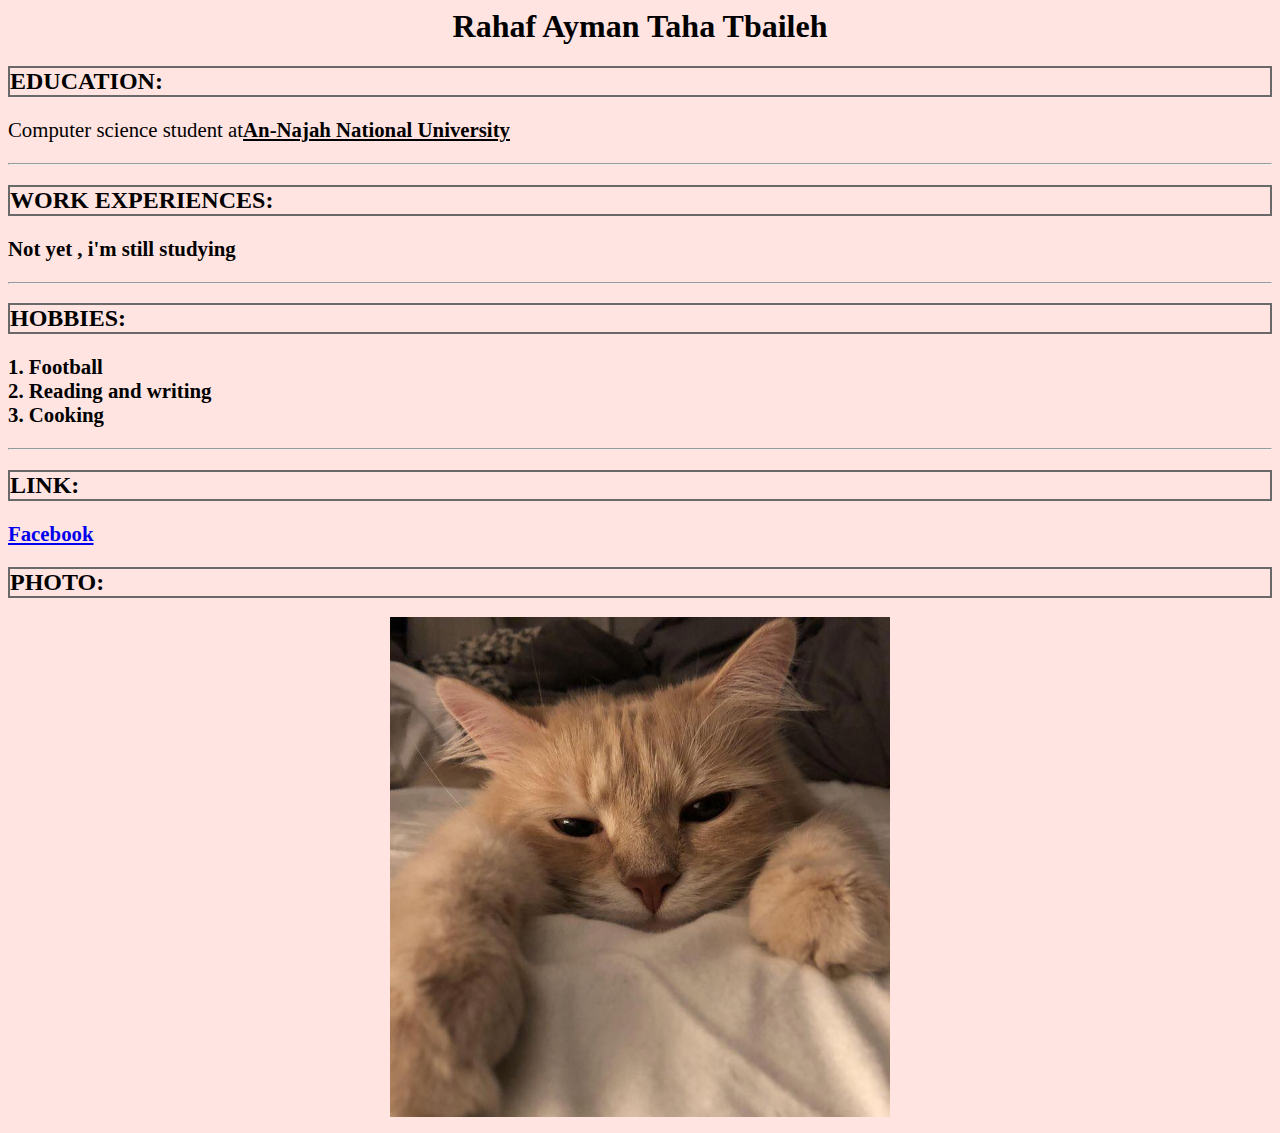
==== index.html @ c0c7f3c2 "Add files via upload" ====
<!DOCTYPE>
<html>
<title>Rahaf 161</title>
<body style ="background-color:MistyRose;">

<h1 style ="text-align:center";> 

Rahaf Ayman Taha Tbaileh
</h1>


<h2 style ="border :2px solid DimGray;"> EDUCATION: </h2>
<p style ="font-size:130%;"> Computer science student at<b><ins>An-Najah National University <b></ins> </p>
<hr>
<h2 style ="border :2px solid DimGray;"> WORK EXPERIENCES: </h2>
<p style ="font-size:130%;">  Not yet , i'm still studying<b>  </p>
<hr>
<h2 style ="border :2px solid DimGray;">  HOBBIES: </h2>
<p style ="font-size:130%;"> 1. Football  <br>2. Reading and writing <br> 3. Cooking <br> </p>
<hr>
<h2 style ="border :2px solid DimGray;">  LINK: </h2>
<p style ="font-size:130%;">  <a href="https://www.facebook.com/profile.php?id=100007737136926">Facebook</a></p> 
<h2 style ="border :2px solid DimGray;">  PHOTO: </h2>
 <p style ="text-align:center";><img src="photo_cat.jpg" alt="photo cat"width="500" height="500"> 
</p>
</body>
</html>
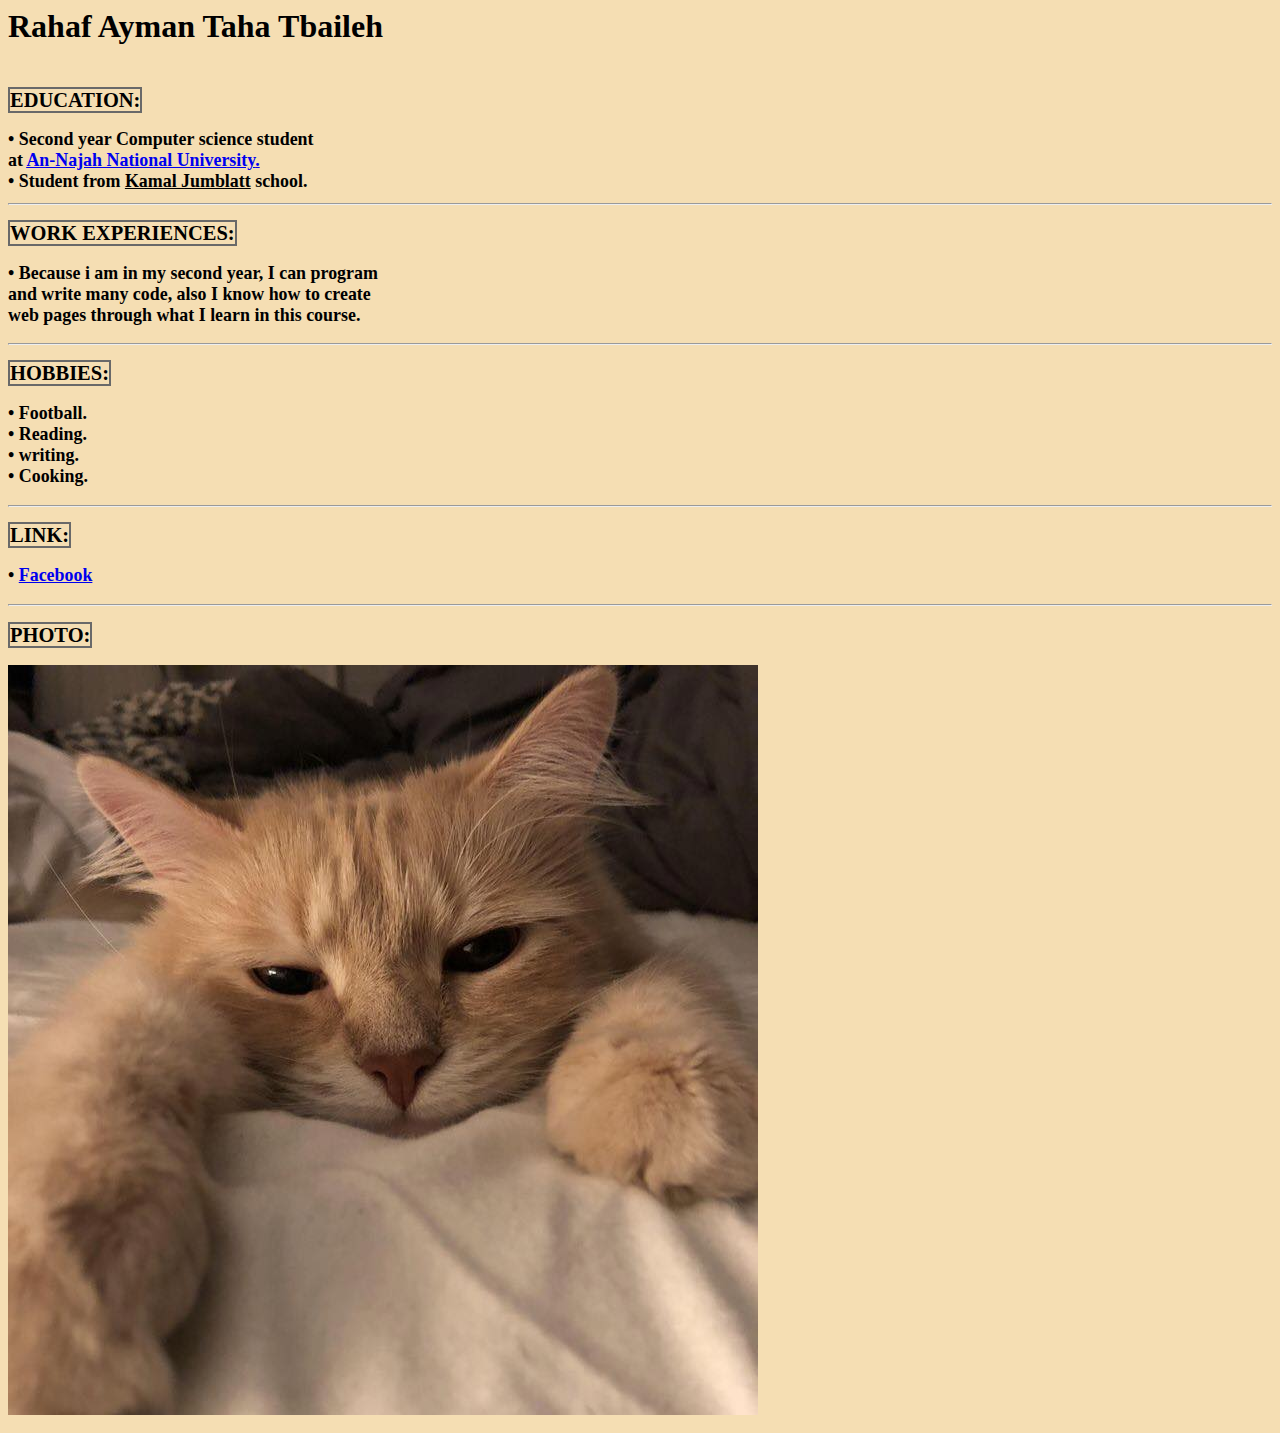
==== commit 371c40ff: "Update index.html" ====
--- a/index.html
+++ b/index.html
@@ -1,27 +1,38 @@
 <!DOCTYPE>
 <html>
 <title>Rahaf 161</title>
-<body style ="background-color:MistyRose;">
+<head>
+<link rel="stylesheet"href="mystyle.css">
+<meta name="viewport" content="width=device-width, initial-scale=1.0">
+</head>
+<body style=" background-color:wheat";>
 
-<h1 style ="text-align:center";> 
-
+<h1  > 
 Rahaf Ayman Taha Tbaileh
 </h1>
-
-
-<h2 style ="border :2px solid DimGray;"> EDUCATION: </h2>
-<p style ="font-size:130%;"> Computer science student at<b><ins>An-Najah National University <b></ins> </p>
+<style>
+h2{
+	font-size:1.6vw;
+  }
+ p,p1{ font-size:1.4vw;}
+}
+</style>
+<h2> <br><span style=" border :2px solid DimGray;"> EDUCATION:</span></h2>
+<h2 > 
+<p1 > <b> • Second year Computer science student     <br>  at <a href="https://www.najah.edu/ar/"><ins>An-Najah National University<b></ins>.<br></a>
+ • Student from <ins>Kamal Jumblatt</ins> school.</p1>
+<hr></h2>
+<h2 ><span style=" border :2px solid DimGray;"> WORK EXPERIENCES:<span> </h2>
+<p> <b> • Because i am in my second year, I can program  <br>and write many code, also I know how to create <br> web pages through what I learn in this course. </p>
 <hr>
-<h2 style ="border :2px solid DimGray;"> WORK EXPERIENCES: </h2>
-<p style ="font-size:130%;">  Not yet , i'm still studying<b>  </p>
+<h2> <span style=" border :2px solid DimGray;"> HOBBIES:</span> </h2> 
+<p > • Football.  <br>• Reading.<br> • writing. <br>• Cooking.<br> </p>
 <hr>
-<h2 style ="border :2px solid DimGray;">  HOBBIES: </h2>
-<p style ="font-size:130%;"> 1. Football  <br>2. Reading and writing <br> 3. Cooking <br> </p>
-<hr>
-<h2 style ="border :2px solid DimGray;">  LINK: </h2>
-<p style ="font-size:130%;">  <a href="https://www.facebook.com/profile.php?id=100007737136926">Facebook</a></p> 
-<h2 style ="border :2px solid DimGray;">  PHOTO: </h2>
- <p style ="text-align:center";><img src="photo_cat.jpg" alt="photo cat"width="500" height="500"> 
+<h2 ><span style=" border :2px solid DimGray;">  LINK:</span> </h2>
+<p>  • <a href="https://www.facebook.com/profile.php?id=100007737136926">Facebook</a><hr></p> 
+<h2 > <span style=" border :2px solid DimGray;"> PHOTO: </span></h2>
+ <p ><img src="photo_cat.jpg" alt="photo cat" style="max-width:100%;height:auto;"> 
 </p>
 </body>
+
 </html>
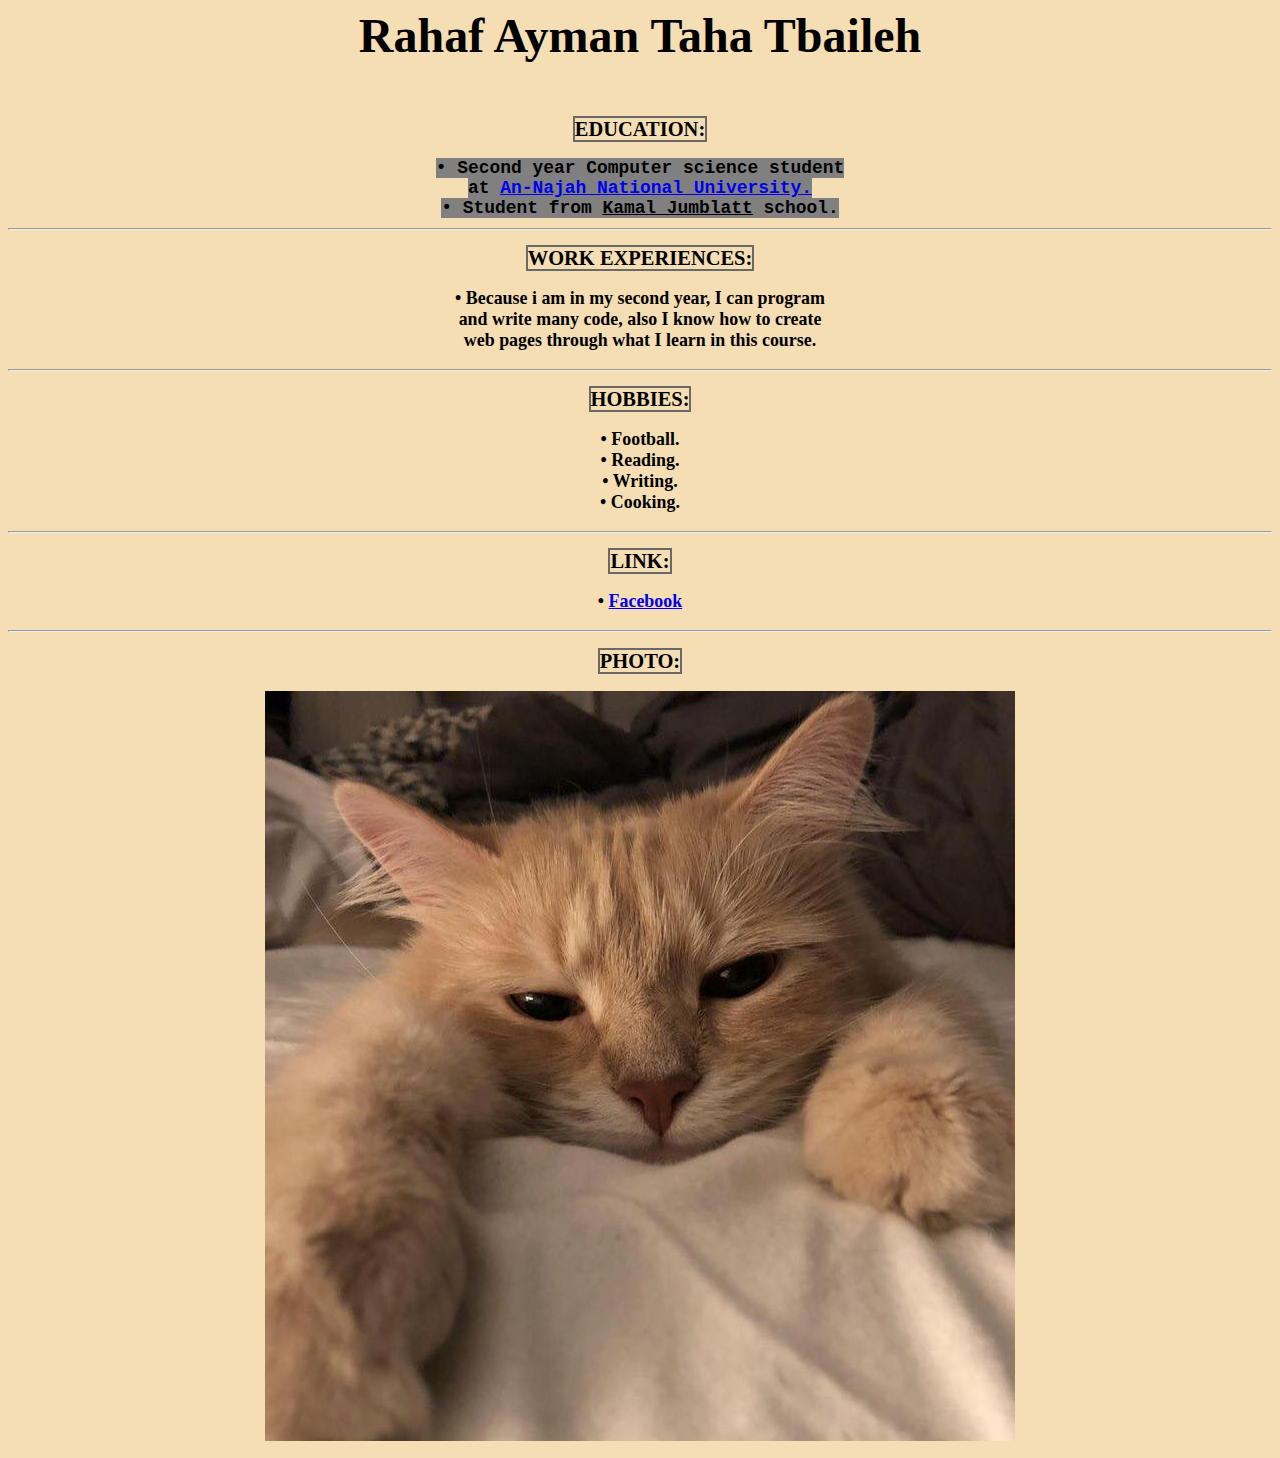
==== commit 58397269: "Update index.html" ====
--- a/index.html
+++ b/index.html
@@ -26,7 +26,7 @@
 <p> <b> • Because i am in my second year, I can program  <br>and write many code, also I know how to create <br> web pages through what I learn in this course. </p>
 <hr>
 <h2> <span style=" border :2px solid DimGray;"> HOBBIES:</span> </h2> 
-<p > • Football.  <br>• Reading.<br> • writing. <br>• Cooking.<br> </p>
+<p > • Football.  <br>• Reading.<br> • Writing. <br>• Cooking.<br> </p>
 <hr>
 <h2 ><span style=" border :2px solid DimGray;">  LINK:</span> </h2>
 <p>  • <a href="https://www.facebook.com/profile.php?id=100007737136926">Facebook</a><hr></p> 
--- a/mystyle.css
+++ b/mystyle.css
@@ -0,0 +1,14 @@
+p1
+{ 
+   background-color:Gray;
+   font-family: courier;
+ }
+
+h1
+{
+	font-size:300%;
+}
+body 
+{
+	text-align:center;
+}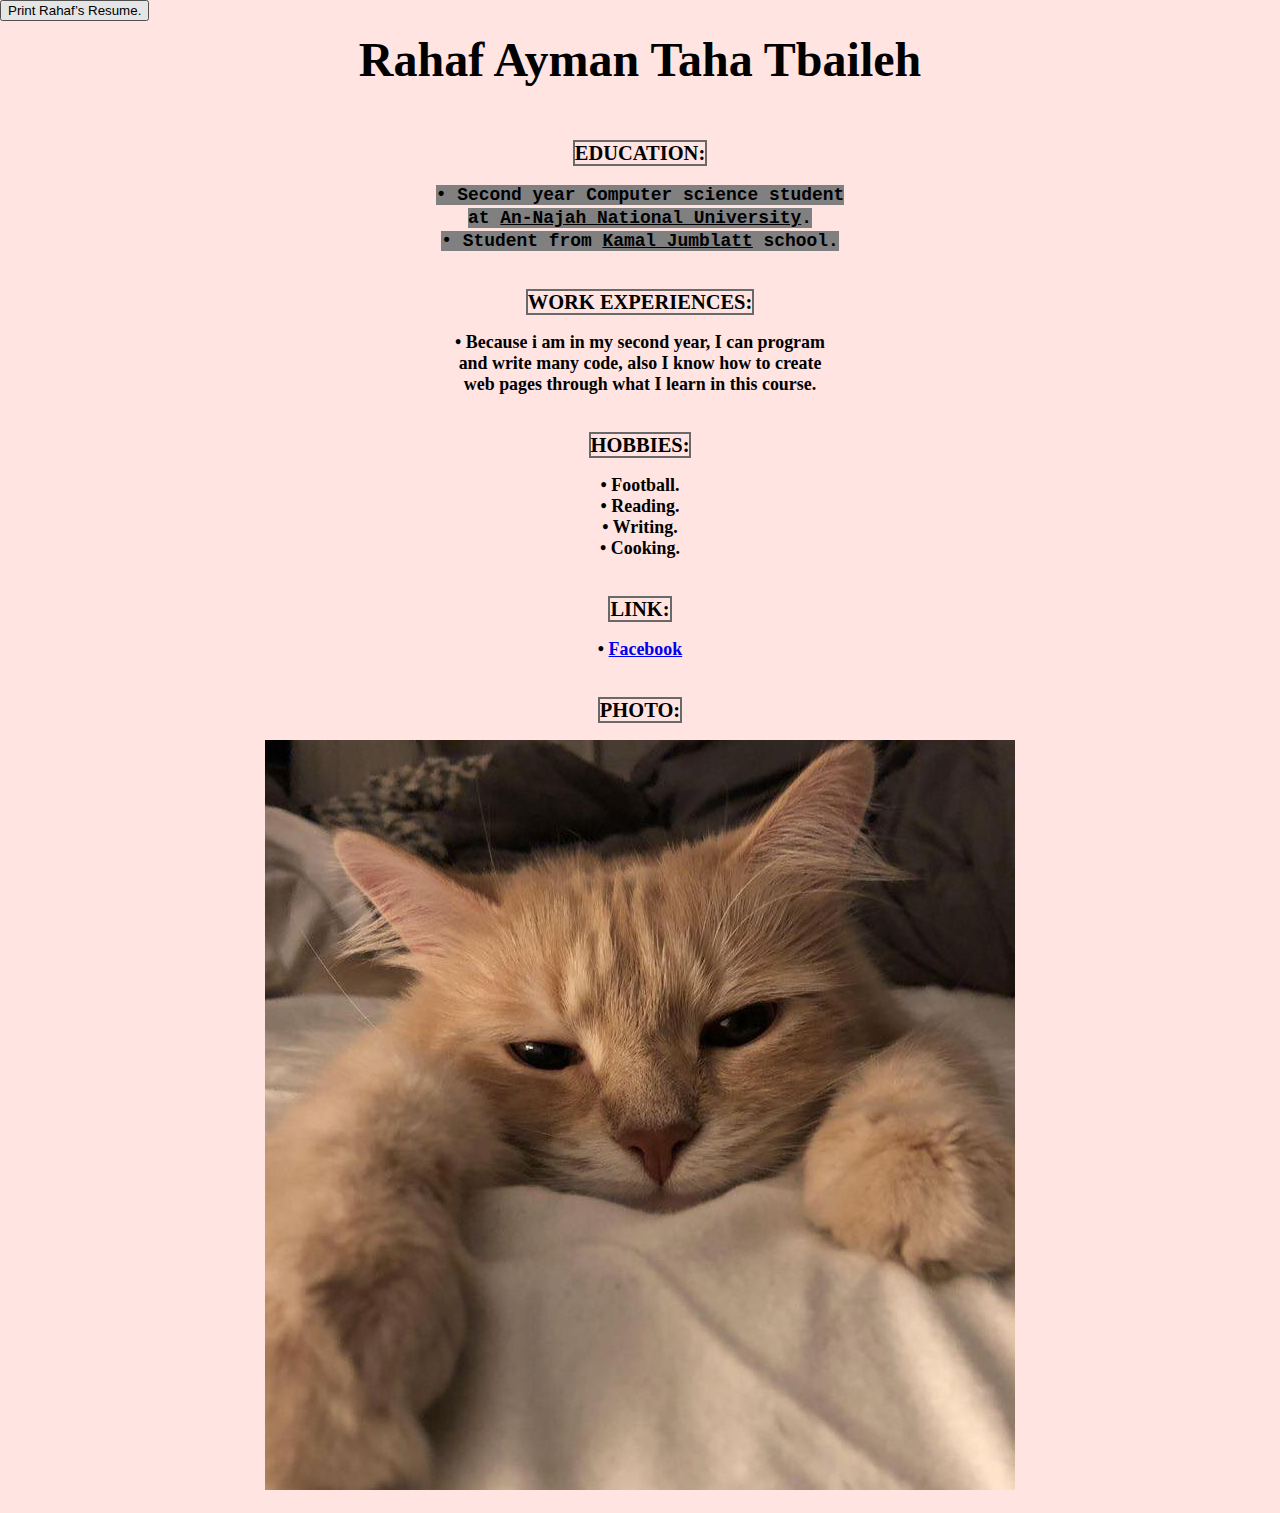
==== commit 26c3dc03: "Update index.html" ====
--- a/index.html
+++ b/index.html
@@ -1,38 +1,63 @@
-<!DOCTYPE>
+<!DOCTYPE html>
 <html>
+
 <title>Rahaf 161</title>
 <head>
 <link rel="stylesheet"href="mystyle.css">
 <meta name="viewport" content="width=device-width, initial-scale=1.0">
 </head>
-<body style=" background-color:wheat";>
 
-<h1  > 
-Rahaf Ayman Taha Tbaileh
+<body style=" background-color:MistyRose";>
+
+<button type="button" onclick="window.print()">Print Rahaf’s Resume.</button>
+<h1 onclick="myfunction()"> Rahaf Ayman Taha Tbaileh
 </h1>
 <style>
 h2{
 	font-size:1.6vw;
   }
- p,p1{ font-size:1.4vw;}
+ p,p1{
+ font-size:1.4vw;
+ }
+ 
+button {
+position: absolute;
+top: 0;
+left: 0;
 }
 </style>
-<h2> <br><span style=" border :2px solid DimGray;"> EDUCATION:</span></h2>
+
+<div id="zk">
+<h2 > <br><span style=" border :2px solid DimGray;"> EDUCATION:</span></h2>
 <h2 > 
-<p1 > <b> • Second year Computer science student     <br>  at <a href="https://www.najah.edu/ar/"><ins>An-Najah National University<b></ins>.<br></a>
- • Student from <ins>Kamal Jumblatt</ins> school.</p1>
-<hr></h2>
+<p1 > <b> • Second year Computer science student     <br>  at <ins>An-Najah National University<b></ins>.<br>
+ • Student from <ins>Kamal Jumblatt</ins> school.<br><br></p1>
+</h2></div>
+
+<div  onmouseover="changecolor()" onmouseout="resitcolor()">
 <h2 ><span style=" border :2px solid DimGray;"> WORK EXPERIENCES:<span> </h2>
-<p> <b> • Because i am in my second year, I can program  <br>and write many code, also I know how to create <br> web pages through what I learn in this course. </p>
-<hr>
+<p> <b> • Because i am in my second year, I can program  <br>and write many code, also I know how to create <br> web pages through what I learn in this course. <br><br></p>
+</div>
+
 <h2> <span style=" border :2px solid DimGray;"> HOBBIES:</span> </h2> 
-<p > • Football.  <br>• Reading.<br> • Writing. <br>• Cooking.<br> </p>
-<hr>
+<p > • Football.  <br>• Reading.<br> • Writing. <br>• Cooking.<br><br> </p>
+
 <h2 ><span style=" border :2px solid DimGray;">  LINK:</span> </h2>
-<p>  • <a href="https://www.facebook.com/profile.php?id=100007737136926">Facebook</a><hr></p> 
+<p>  • <a href="https://www.facebook.com/profile.php?id=100007737136926">Facebook</a><br><br></p> 
 <h2 > <span style=" border :2px solid DimGray;"> PHOTO: </span></h2>
  <p ><img src="photo_cat.jpg" alt="photo cat" style="max-width:100%;height:auto;"> 
 </p>
+
+<script> 
+function myfunction()
+{
+alert("Welcome to Rahaf Tbaileh site, please let me know if you have any questions");
+}
+function resitcolor()
+{document.getElementById("zk").style.color="black";}
+function changecolor()
+{document.getElementById("zk").style.color="green";}
+</script>
 </body>
 
 </html>
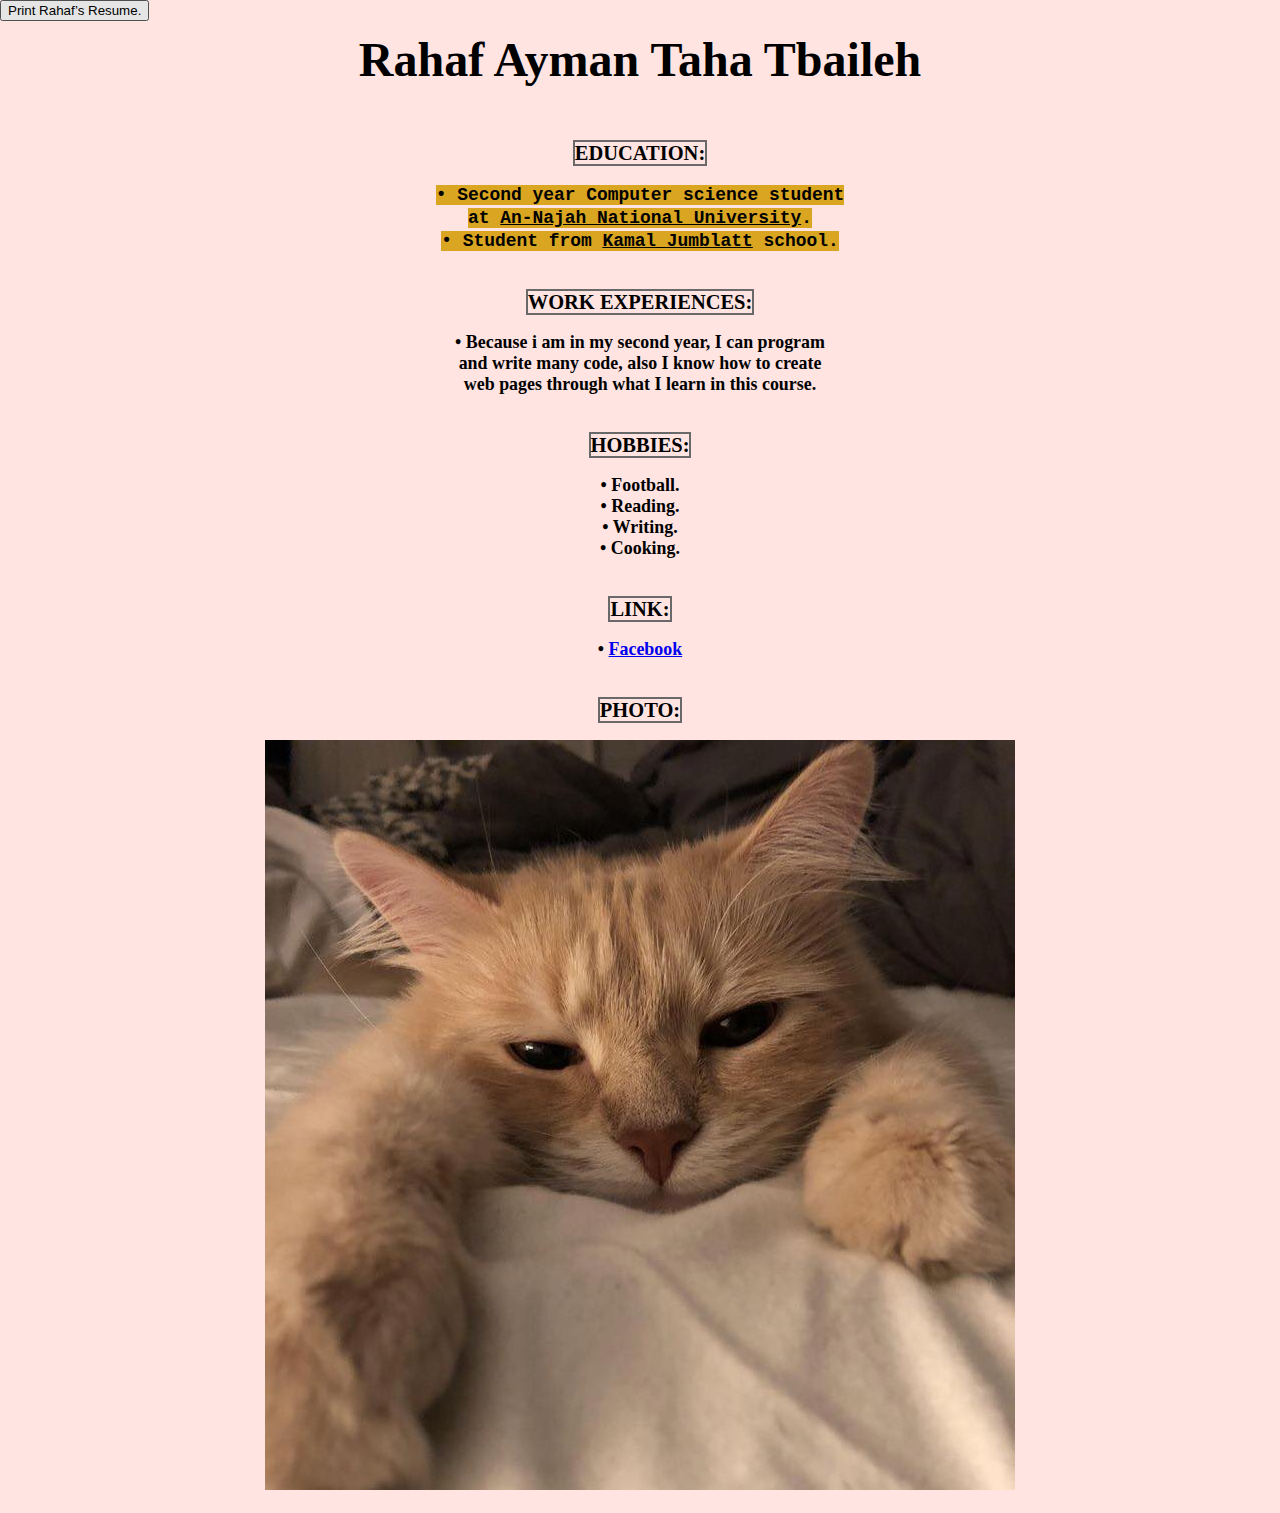
==== commit 624e9f04: "Update index.html" ====
--- a/index.html
+++ b/index.html
@@ -10,7 +10,7 @@
 <body style=" background-color:MistyRose";>
 
 <button type="button" onclick="window.print()">Print Rahaf’s Resume.</button>
-<h1 onclick="myfunction()"> Rahaf Ayman Taha Tbaileh
+<h1 onclick="funcOnClick()"> Rahaf Ayman Taha Tbaileh
 </h1>
 <style>
 h2{
@@ -49,7 +49,7 @@
 </p>
 
 <script> 
-function myfunction()
+function funcOnClick()
 {
 alert("Welcome to Rahaf Tbaileh site, please let me know if you have any questions");
 }
--- a/mystyle.css
+++ b/mystyle.css
@@ -1,6 +1,6 @@
 p1
 { 
-   background-color:Gray;
+   background-color:GoldenRod ;
    font-family: courier;
  }
 
@@ -11,4 +11,4 @@
 body 
 {
 	text-align:center;
-}+}
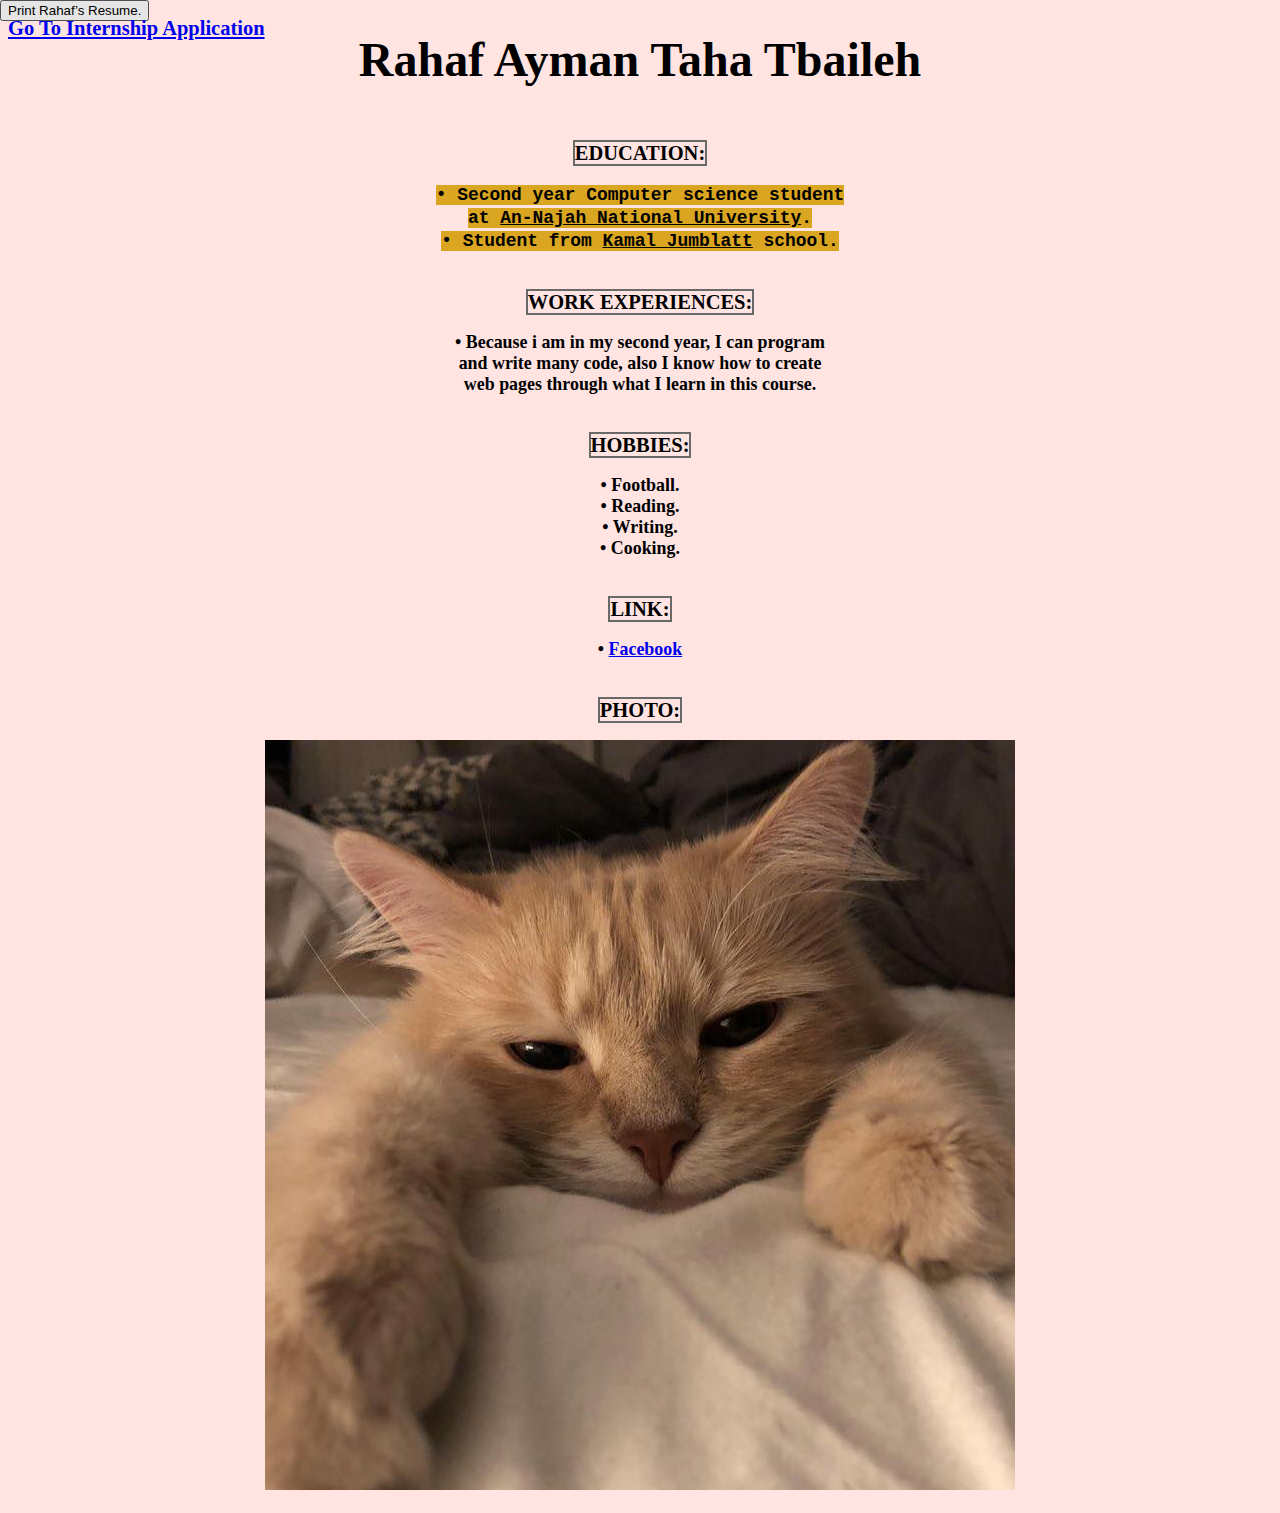
==== commit 42b17c6c: "Update index.html" ====
--- a/index.html
+++ b/index.html
@@ -10,6 +10,7 @@
 <body style=" background-color:MistyRose";>
 
 <button type="button" onclick="window.print()">Print Rahaf’s Resume.</button>
+<h2 style="text-align:right; position:absolute; top:0;"> <a href="application.html">Go To Internship Application</a></h2>
 <h1 onclick="funcOnClick()"> Rahaf Ayman Taha Tbaileh
 </h1>
 <style>
